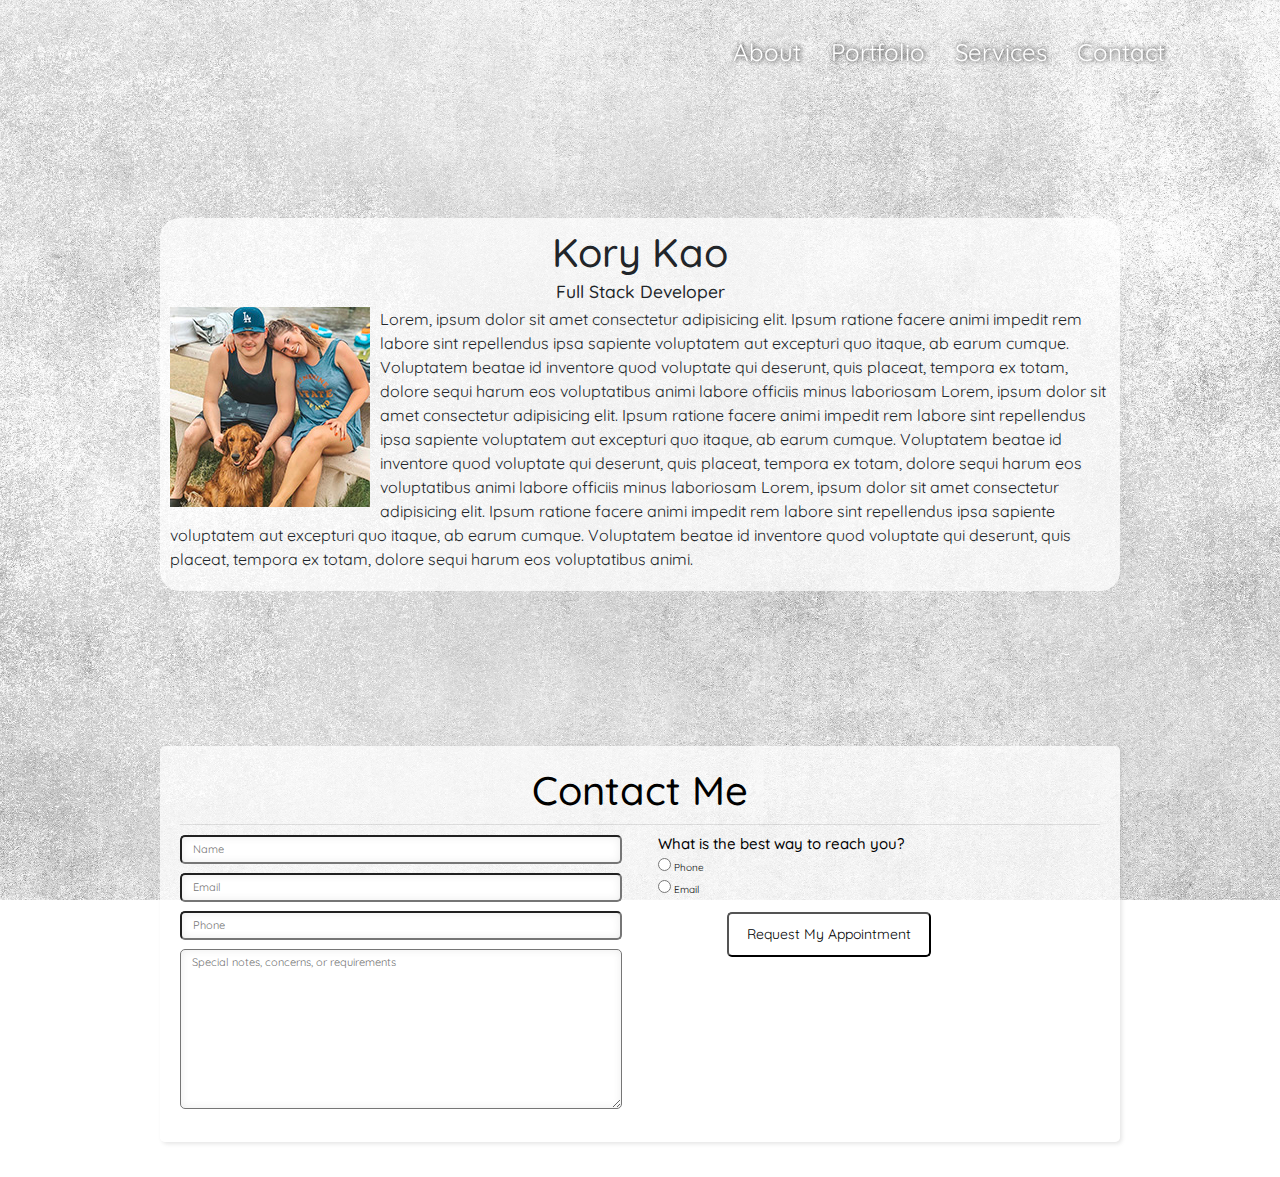
==== index.html @ 17543686 "init" ====
<!DOCTYPE html>
<html lang="en">
<head>
    <meta charset="UTF-8">
    <meta name="viewport" content="width=device-width, initial-scale=1.0">
    <meta http-equiv="X-UA-Compatible" content="ie=edge">
    <link href="https://stackpath.bootstrapcdn.com/bootstrap/4.4.1/css/bootstrap.min.css" rel="stylesheet" integrity="sha384-Vkoo8x4CGsO3+Hhxv8T/Q5PaXtkKtu6ug5TOeNV6gBiFeWPGFN9MuhOf23Q9Ifjh" crossorigin="anonymous">
    <script src="https://stackpath.bootstrapcdn.com/bootstrap/4.4.1/js/bootstrap.min.js" integrity="sha384-wfSDF2E50Y2D1uUdj0O3uMBJnjuUD4Ih7YwaYd1iqfktj0Uod8GCExl3Og8ifwB6" crossorigin="anonymous"></script>
    <script src="https://stackpath.bootstrapcdn.com/bootstrap/4.4.1/js/bootstrap.bundle.min.js" integrity="sha384-6khuMg9gaYr5AxOqhkVIODVIvm9ynTT5J4V1cfthmT+emCG6yVmEZsRHdxlotUnm" crossorigin="anonymous"></script>
    <script src="https://stackpath.bootstrapcdn.com/bootstrap/4.4.1/js/bootstrap.bundle.min.js" integrity="sha384-6khuMg9gaYr5AxOqhkVIODVIvm9ynTT5J4V1cfthmT+emCG6yVmEZsRHdxlotUnm" crossorigin="anonymous"></script>
    <link rel = "stylesheet" type = "text/css"  href = "index.css" />
    <title>Kory Kao</title>
</head>

<body>
    <nav class="nav">
        <div class="container">
            <div class="logo">
                <a href="#"><img src="navlogo.png" id="lg" style="width: 25%;"></a>
            </div>
            <div id="mainListDiv" class="main_list">
                <ul class="navlinks">
                    <li><a href="#">About</a></li>
                    <li><a href="#">Portfolio</a></li>
                    <li><a href="#">Services</a></li>
                    <li><a href="#aptanchor">Contact</a></li>
                </ul>
            </div>
            <span class="navTrigger">
                    <i></i>
                    <i></i>
                    <i></i>
                </span>
        </div>
    </nav>
    <div class="spc"></div>
    <div class="jumbotron-fluid">

        <section class="home">
            <h2 class="myH2">Kory Kao</h2>
            <h3 style="text-align: center;">Full Stack Developer</h3>
            <p style="font-size: 16px;">
                <img src="images/aboutpic.png" style="padding-bottom:10px; padding-right:10px; float:left;"/>
                Lorem, ipsum dolor sit amet consectetur adipisicing elit. Ipsum ratione facere animi impedit rem labore sint repellendus ipsa sapiente voluptatem aut excepturi quo itaque, ab earum cumque. Voluptatem beatae id inventore quod voluptate qui deserunt, quis
                placeat, tempora ex totam, dolore sequi harum eos voluptatibus animi labore officiis minus laboriosam Lorem, ipsum dolor sit amet consectetur adipisicing elit. Ipsum ratione facere animi impedit rem labore sint repellendus ipsa sapiente voluptatem aut
                excepturi quo itaque, ab earum cumque. Voluptatem beatae id inventore quod voluptate qui deserunt, quis placeat, tempora ex totam, dolore sequi harum eos voluptatibus animi labore officiis minus laboriosam Lorem, ipsum dolor sit amet consectetur adipisicing
                elit. Ipsum ratione facere animi impedit rem labore sint repellendus ipsa sapiente voluptatem aut excepturi quo itaque, ab earum cumque. Voluptatem beatae id inventore quod voluptate qui deserunt, quis placeat, tempora ex totam, dolore sequi harum eos
                voluptatibus animi.
            </p>
        </section>
    </div> 
<br><br><br><br><br><br><br><br>
    <div id="aptanchor"></div>
    <br>
    <div class="landing-page"><div class="form-appointment"><div class="wpcf7" id="wpcf7-f560-p590-o1"><form action="/landing-page-template-do-not-delete/#wpcf7-f560-p590-o1" method="post" class="wpcf7-form" novalidate="novalidate" _lpchecked="1">
        <h2 class="myH2">Contact Me</h2>
        <hr>
        <div style="display: none;">
        <input type="hidden" name="_wpcf7" value="560">
        <input type="hidden" name="_wpcf7_version" value="3.5">
        <input type="hidden" name="_wpcf7_locale" value="">
        <input type="hidden" name="_wpcf7_unit_tag" value="wpcf7-f560-p590-o1">
        <input type="hidden" name="_wpnonce" value="dbb28877d5">
        </div>
        <div class="group">
        <div style="width: 48%; float: left;">
        <span class="wpcf7-form-control-wrap text-680"><input type="text" name="text-680" value="" size="45" class="wpcf7-form-control wpcf7-text wpcf7-validates-as-required" aria-required="true" placeholder="Name"></span><br>
        <span class="wpcf7-form-control-wrap email-680"><input type="email" name="email-680" value="" size="45" class="wpcf7-form-control wpcf7-text wpcf7-email wpcf7-validates-as-required wpcf7-validates-as-email" aria-required="true" placeholder="Email"></span><br>
        <span class="wpcf7-form-control-wrap tel-630"><input type="tel" name="tel-630" value="" size="45" class="wpcf7-form-control wpcf7-text wpcf7-tel wpcf7-validates-as-required wpcf7-validates-as-tel" aria-required="true" placeholder="Phone"></span><br>
        <span class="wpcf7-form-control-wrap textarea-398"><textarea name="textarea-398" cols="40" rows="10" class="wpcf7-form-control wpcf7-textarea" placeholder="Special notes, concerns, or requirements"></textarea></span></div>
        <div style="width: 48%; float: right;">
        <h4>What is the best way to reach you?</h4>
        <p><span class="wpcf7-form-control-wrap radio-98"><span class="wpcf7-form-control wpcf7-radio"><span class="wpcf7-list-item"><label><input type="radio" name="radio-98" value="Phone">&nbsp;<span class="wpcf7-list-item-label">Phone</span></label></span><span class="wpcf7-list-item"><label><input type="radio" name="radio-98" value="Email">&nbsp;<span class="wpcf7-list-item-label">Email</span></label></span></span></span></p></div>
        <div style="text-align: center; padding-top: 2em; margin-top: 1em;"><input type="submit" value="Request My Appointment" class="wpcf7-form-control wpcf7-submit"><img class="ajax-loader" src="http://www.professionalaudiologicalservices.com/wp-content/plugins/contact-form-7/images/ajax-loader.gif" alt="Sending ..." style="visibility: hidden;"></div>
        <div class="wpcf7-response-output wpcf7-display-none"></div></form></div></div></div>

    <br>

    <script src="https://ajax.googleapis.com/ajax/libs/jquery/3.1.1/jquery.min.js"></script>
    <script src="js/scripts.js"></script>
    
    <script>
        $(window).scroll(function() {
            if ($(document).scrollTop() > 50) {
                $('.nav').addClass('affix');
                $(".navTrigger i").css({backgroundColor: 'white'});
                console.log("OK");
            } else {
                $('.nav').removeClass('affix');
                $(".navTrigger i").css({backgroundColor: 'black'});

            }
        });
    </script>

<script src="index.js"></script>
</body>
</html>
---- index.css ----
@import url('https://fonts.googleapis.com/css?family=Quicksand:400,500,700');
html,
body {
    width: 100%;
    height: 100vh;
    background-image: url(images/bgcover.png);
    background-attachment: fixed;
    background-position: center top;
    background-size:cover;
    background-repeat: no-repeat;
    margin: 0;
    padding: 0;
    box-sizing: border-box;
    font-family: "Quicksand", sans-serif;
    font-size: 62.5%;
    font-size: 10px;
}

.nav {
    width: 100%;
    height: 65px;
    position: fixed;
    line-height: 65px;
    text-align: center;
}

.nav div.logo {
    position: absolute;
    float: left;
    width: auto;
    height: auto;
    margin-left: -18%;
    padding-left: 3rem;
}

.nav div.logo a {
    text-decoration: none;
    color: rgb(0, 0, 0);
    font-size: 2.5rem;
}

.nav div.logo a:hover {
    color: rgb(99, 99, 99);
}

.nav div.main_list {
    height: 65px;
    float: right;
}

.nav div.main_list ul {

    width: 100%;
    height: 65px;
    display: flex;
    list-style: none;
    margin: 0;

}

.nav div.main_list ul li {
    width: auto;
    height: 65px;
    padding: 0;
    padding-right: 3rem;
}

.nav div.main_list ul li a {
    text-shadow: rgb(0, 0, 0) 1px 0 5px;
    text-decoration: none;
    color: rgb(255, 255, 255);
    line-height: 65px;
    font-size: 2.4rem;
}

.nav div.main_list ul li a:hover {
    color: rgb(230, 0, 0);
}

.spc {
    padding-top:17%;
}
.jumbotron-fluid {
    border-radius: 20px;
    padding:10px 10px 10px 10px;
    width: 75%; 
    margin:auto;
    background-color: rgba(255, 255, 255, 0.725);
    
}

/* Home section */

.home {

    
}

.navTrigger {
    display: none;
}

.nav {
    padding-top: 20px;
    padding-bottom: 20px;
    -webkit-transition: all 0.4s ease;
    transition: all 0.4s ease;
}

.group:after {
    content: "";
    display: block;
    clear: both;
  }
  
  .landing-page {
    width: 75%;
    margin: auto ;  
  }
  
  .landing-page *,
  .landing-page *:before,
  .landing-page *:after {
      -webkit-box-sizing: border-box;
         -moz-box-sizing: border-box;
              box-sizing: border-box; 
  }
  
  .landing-page .module {
      border-radius: 20px;
      float: left;
      padding: 2em;
      width: 75%;
  }
  
  .landing-page .module > *:last-child,
  .landing-page .module > *:last-child > *:last-child,
  .landing-page .module > *:last-child > *:last-child > *:last-child {
      margin: 0;
      padding: 0;
  }
  
  .landing-page .note {	
      background-color: rgba(255, 255, 255, 0.725);
      border-radius: 5px;	
      color: black;
      font-family: "Quicksand", sans-serif;	
      font-size: .9em;
      font-style: italic;
      margin: 20px auto;
      padding: 2em;
  }
  
  .form-appointment {
      padding: 2em;
      background-color: rgba(255, 255, 255, 0.725);
      border-radius: 5px;      box-shadow: 2px 2px 4px 0px rgba(0, 0, 0, 0.1);
      font-family: "Quicksand", sans-serif;
      margin: 20px auto;
      color: black;
  }
  
  .form-appointment input[type=text],
  .form-appointment input[type=email],
  .form-appointment input[type=tel],
  .form-appointment textarea {	
      border-radius: 5px;	
      font-family: "Quicksand", sans-serif;
      font-size: 1.1em;
      padding: .4em 1em;
      margin: 0 0 .8em;
      width: 100%;
    box-shadow: 0 0 8px rgba(0,0,0,.08) inset;
  }
  
  .form-appointment input[type=text],
  .form-appointment input[type=email],
  .form-appointment input[type=tel],
  .form-appointment input[type=submit],
  .form-appointment textarea {	
      -webkit-transition: all .2s ease-in-out;
         -moz-transition: all .2s ease-in-out;
              transition: all .2s ease-in-out;
  }
  
  .form-appointment input[type=text]:active,
  .form-appointment input[type=text]:focus,
  .form-appointment input[type=email]:active,
  .form-appointment input[type=email]:focus,
  .form-appointment input[type=tel]:active,
  .form-appointment input[type=tel]:focus,
  .form-appointment textarea:active,
  .form-appointment textarea:focus {	
    outline: 0;
    box-shadow: 0 0 6px rgba(255, 255, 255);
  }
  
  .form-appointment textarea {
      height: 160px;
  }
  
  .form-appointment input[type=submit] {
      background-color: rgba(255, 255, 255, 0.725);
      border-radius: 5px;
      color: rgb(0, 0, 0);
      cursor: pointer;
      font-family: inherit;
      font-size: 1.4em;
      padding: 10px 18px;
  }
  
  .form-appointment input[type=submit]:hover {
      background-color: white;
      color: rgba(255, 255, 255, 0.725);
  }
  
  .form-appointment .wpcf7-list-item-label {

      color: black;
  }
  
  span.wpcf7-list-item {
      display: block;
      margin-left: -.02em;
      color: black;
  }
  

  .instagram-photos {
    display: flex;
    flex-wrap: wrap;
    margin: 0 -8px 16px;
  }
  
  .instagram-photo {
    border: 4px solid #fff;
    box-shadow: 0 4px 10px 0 rgba(0, 0, 0, 0.1);
    flex: 1 0 auto;
    margin: 8px;
    position: relative;
    width: calc(100% / 2 - (8px * 2));
    @media only screen and (min-width: 768px) {
      width: calc(100% / 4 - (8px * 2));
    }
    &:focus,
    &:hover {
      &::after {
        background: rgba(0, 0, 0, 0.5);
        bottom: 0;
        content: "";
        display: block;
        left: 0;
        position: absolute;
        right: 0;
        top: 0;
      }
    }
  }

/* Media qurey section */

@media screen and (min-width: 768px) and (max-width: 1024px) {
    .container {
        margin: 0;
    }
}

@media screen and (max-width:768px) {
    .spc {
        padding-top: 50px;
    }
    .navTrigger {
        display: block;
    }
    .nav div.logo {
        margin-left: 13px;
    }
    .nav div.main_list {
        position: relative;
        width: 100%;
        height: 0;
        overflow: hidden;
    }
    .nav div.show_list {
        width: auto;
        padding-top: 32px;
        height: auto;
        display: none;
    }
    .nav div.main_list ul {
        flex-direction: column;
        width: 100%;
        height: auto;
        right: 0;
        left: 0;
        bottom: 0;
        background-color: #000000;
        /*same background color of navbar*/
        background-position: center top;
    }
    .nav div.main_list ul li {
        width: 100%;
        text-align: right;
    }
    .nav div.main_list ul li a {
        text-align: center;
        width: 100%;
        font-size: 3rem;
        padding: 20px;
    }
    .nav div.media_button {
        display: block;
    }
}


/* Animation */
.navTrigger {
    cursor: pointer;
    width: 30px;
    height: 25px;
    margin: auto;
    position: absolute;
    right: 30px;
    top: 0;
    bottom: 0;
}

.navTrigger i {
    background-color: rgb(0, 0, 0);
    border-radius: 2px;
    content: '';
    display: block;
    width: 100%;
    height: 4px;
}

.navTrigger i:nth-child(1) {
    -webkit-animation: outT 0.8s backwards;
    animation: outT 0.8s backwards;
    -webkit-animation-direction: reverse;
    animation-direction: reverse;
}

.navTrigger i:nth-child(2) {
    margin: 5px 0;
    -webkit-animation: outM 0.8s backwards;
    animation: outM 0.8s backwards;
    -webkit-animation-direction: reverse;
    animation-direction: reverse;
}

.navTrigger i:nth-child(3) {
    -webkit-animation: outBtm 0.8s backwards;
    animation: outBtm 0.8s backwards;
    -webkit-animation-direction: reverse;
    animation-direction: reverse;
}

.navTrigger.active i:nth-child(1) {
    -webkit-animation: inT 0.8s forwards;
    animation: inT 0.8s forwards;
}

.navTrigger.active i:nth-child(2) {
    -webkit-animation: inM 0.8s forwards;
    animation: inM 0.8s forwards;
}

.navTrigger.active i:nth-child(3) {
    -webkit-animation: inBtm 0.8s forwards;
    animation: inBtm 0.8s forwards;
}

@-webkit-keyframes inM {
    50% {
        -webkit-transform: rotate(0deg);
    }
    100% {
        -webkit-transform: rotate(45deg);
    }
}

@keyframes inM {
    50% {
        transform: rotate(0deg);
    }
    100% {
        transform: rotate(45deg);
    }
}

@-webkit-keyframes outM {
    50% {
        -webkit-transform: rotate(0deg);
    }
    100% {
        -webkit-transform: rotate(45deg);
    }
}

@keyframes outM {
    50% {
        transform: rotate(0deg);
    }
    100% {
        transform: rotate(45deg);
    }
}

@-webkit-keyframes inT {
    0% {
        -webkit-transform: translateY(0px) rotate(0deg);
    }
    50% {
        -webkit-transform: translateY(9px) rotate(0deg);
    }
    100% {
        -webkit-transform: translateY(9px) rotate(135deg);
    }
}

@keyframes inT {
    0% {
        transform: translateY(0px) rotate(0deg);
    }
    50% {
        transform: translateY(9px) rotate(0deg);
    }
    100% {
        transform: translateY(9px) rotate(135deg);
    }
}

@-webkit-keyframes outT {
    0% {
        -webkit-transform: translateY(0px) rotate(0deg);
    }
    50% {
        -webkit-transform: translateY(9px) rotate(0deg);
    }
    100% {
        -webkit-transform: translateY(9px) rotate(135deg);
    }
}

@keyframes outT {
    0% {
        transform: translateY(0px) rotate(0deg);
    }
    50% {
        transform: translateY(9px) rotate(0deg);
    }
    100% {
        transform: translateY(9px) rotate(135deg);
    }
}

@-webkit-keyframes inBtm {
    0% {
        -webkit-transform: translateY(0px) rotate(0deg);
    }
    50% {
        -webkit-transform: translateY(-9px) rotate(0deg);
    }
    100% {
        -webkit-transform: translateY(-9px) rotate(135deg);
    }
}

@keyframes inBtm {
    0% {
        transform: translateY(0px) rotate(0deg);
    }
    50% {
        transform: translateY(-9px) rotate(0deg);
    }
    100% {
        transform: translateY(-9px) rotate(135deg);
    }
}

@-webkit-keyframes outBtm {
    0% {
        -webkit-transform: translateY(0px) rotate(0deg);
    }
    50% {
        -webkit-transform: translateY(-9px) rotate(0deg);
    }
    100% {
        -webkit-transform: translateY(-9px) rotate(135deg);
    }
}

@keyframes outBtm {
    0% {
        transform: translateY(0px) rotate(0deg);
    }
    50% {
        transform: translateY(-9px) rotate(0deg);
    }
    100% {
        transform: translateY(-9px) rotate(135deg);
    }
}

.affix {
    padding: 0;
    background-color: #000000;
}






.myH2 {
	text-align:center;
	font-size: 4rem;
}
.myP {
	text-align: justify;

	font-size: 20px;
}

@media all and (max-width:900px){
    
    .spc {
        padding-top:170px;
    }

	#aptanchor {
        margin-bottom: 20%;
    }
}

@media all and (max-width:700px){
    
    .nav div.logo {
        margin-left: -30px;
    }

    .spc {
        padding-top:150px;
    }

	#aptanchor {
        margin-bottom: 20%;
    }
}
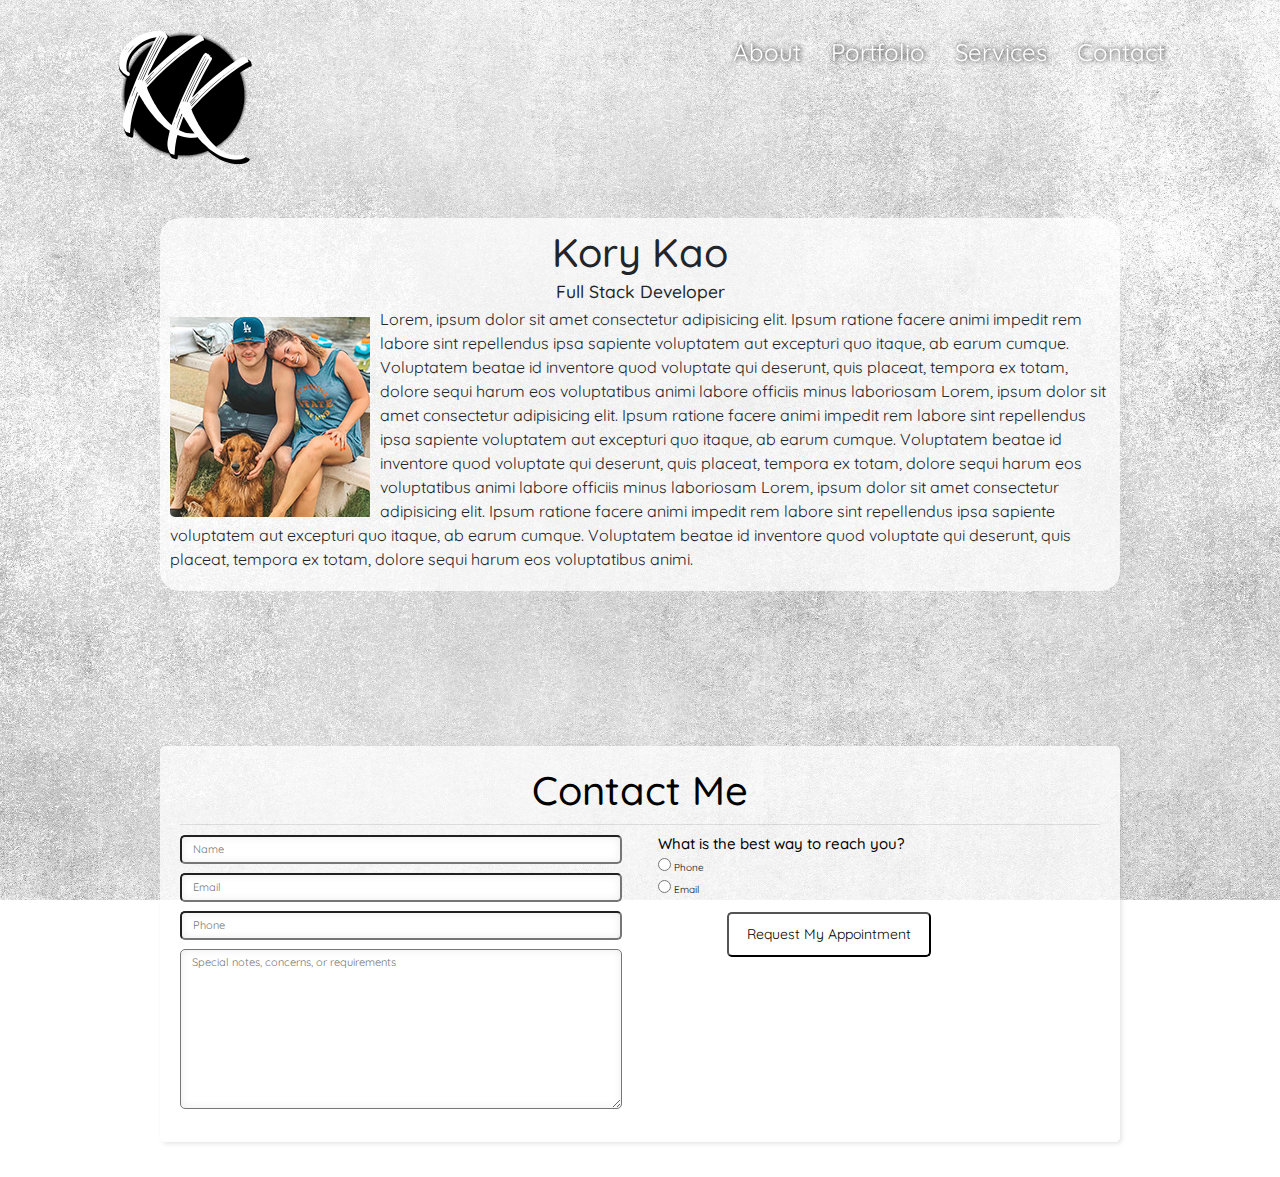
==== commit c895099c: "update" ====
--- a/index.html
+++ b/index.html
@@ -40,7 +40,7 @@
             <h2 class="myH2">Kory Kao</h2>
             <h3 style="text-align: center;">Full Stack Developer</h3>
             <p style="font-size: 16px;">
-                <img src="images/aboutpic.png" style="padding-bottom:10px; padding-right:10px; float:left;"/>
+                <img src="images/aboutpic.png" style="padding-top:10px; padding-right:10px; float:left; border-radius:5px;"/>
                 Lorem, ipsum dolor sit amet consectetur adipisicing elit. Ipsum ratione facere animi impedit rem labore sint repellendus ipsa sapiente voluptatem aut excepturi quo itaque, ab earum cumque. Voluptatem beatae id inventore quod voluptate qui deserunt, quis
                 placeat, tempora ex totam, dolore sequi harum eos voluptatibus animi labore officiis minus laboriosam Lorem, ipsum dolor sit amet consectetur adipisicing elit. Ipsum ratione facere animi impedit rem labore sint repellendus ipsa sapiente voluptatem aut
                 excepturi quo itaque, ab earum cumque. Voluptatem beatae id inventore quod voluptate qui deserunt, quis placeat, tempora ex totam, dolore sequi harum eos voluptatibus animi labore officiis minus laboriosam Lorem, ipsum dolor sit amet consectetur adipisicing
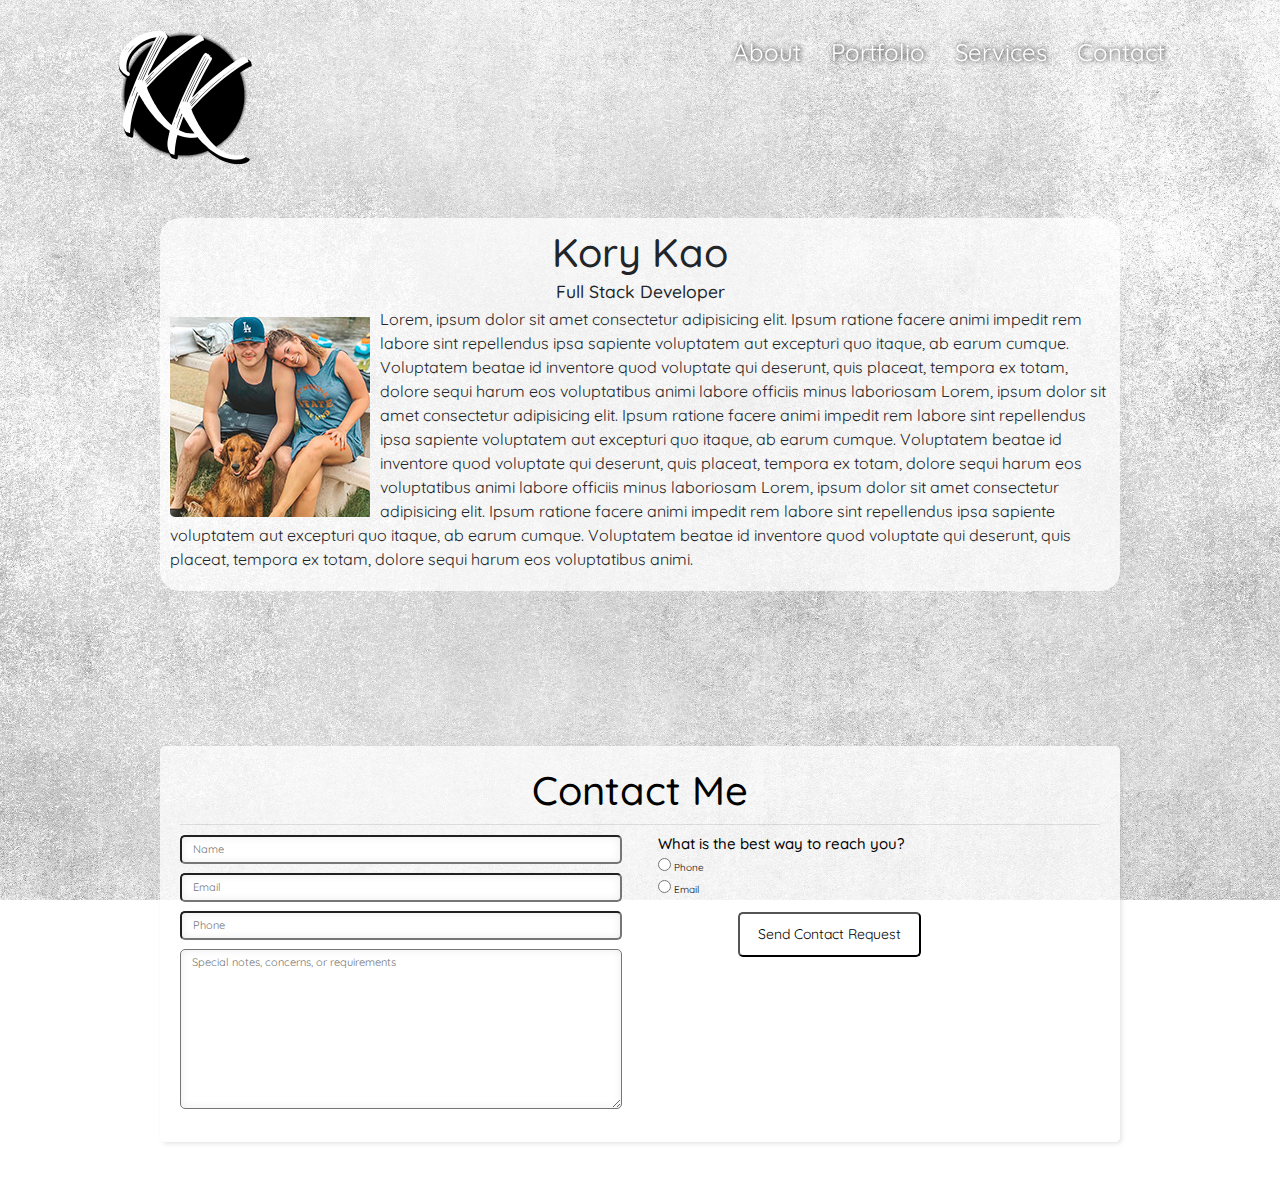
==== commit 77b8fe5d: "fixform" ====
--- a/index.html
+++ b/index.html
@@ -71,7 +71,7 @@
         <div style="width: 48%; float: right;">
         <h4>What is the best way to reach you?</h4>
         <p><span class="wpcf7-form-control-wrap radio-98"><span class="wpcf7-form-control wpcf7-radio"><span class="wpcf7-list-item"><label><input type="radio" name="radio-98" value="Phone">&nbsp;<span class="wpcf7-list-item-label">Phone</span></label></span><span class="wpcf7-list-item"><label><input type="radio" name="radio-98" value="Email">&nbsp;<span class="wpcf7-list-item-label">Email</span></label></span></span></span></p></div>
-        <div style="text-align: center; padding-top: 2em; margin-top: 1em;"><input type="submit" value="Request My Appointment" class="wpcf7-form-control wpcf7-submit"><img class="ajax-loader" src="http://www.professionalaudiologicalservices.com/wp-content/plugins/contact-form-7/images/ajax-loader.gif" alt="Sending ..." style="visibility: hidden;"></div>
+        <div style="text-align: center; padding-top: 2em; margin-top: 1em;"><input type="submit" value="Send Contact Request" class="wpcf7-form-control wpcf7-submit"><img class="ajax-loader" src="http://www.professionalaudiologicalservices.com/wp-content/plugins/contact-form-7/images/ajax-loader.gif" alt="Sending ..." style="visibility: hidden;"></div>
         <div class="wpcf7-response-output wpcf7-display-none"></div></form></div></div></div>
 
     <br>
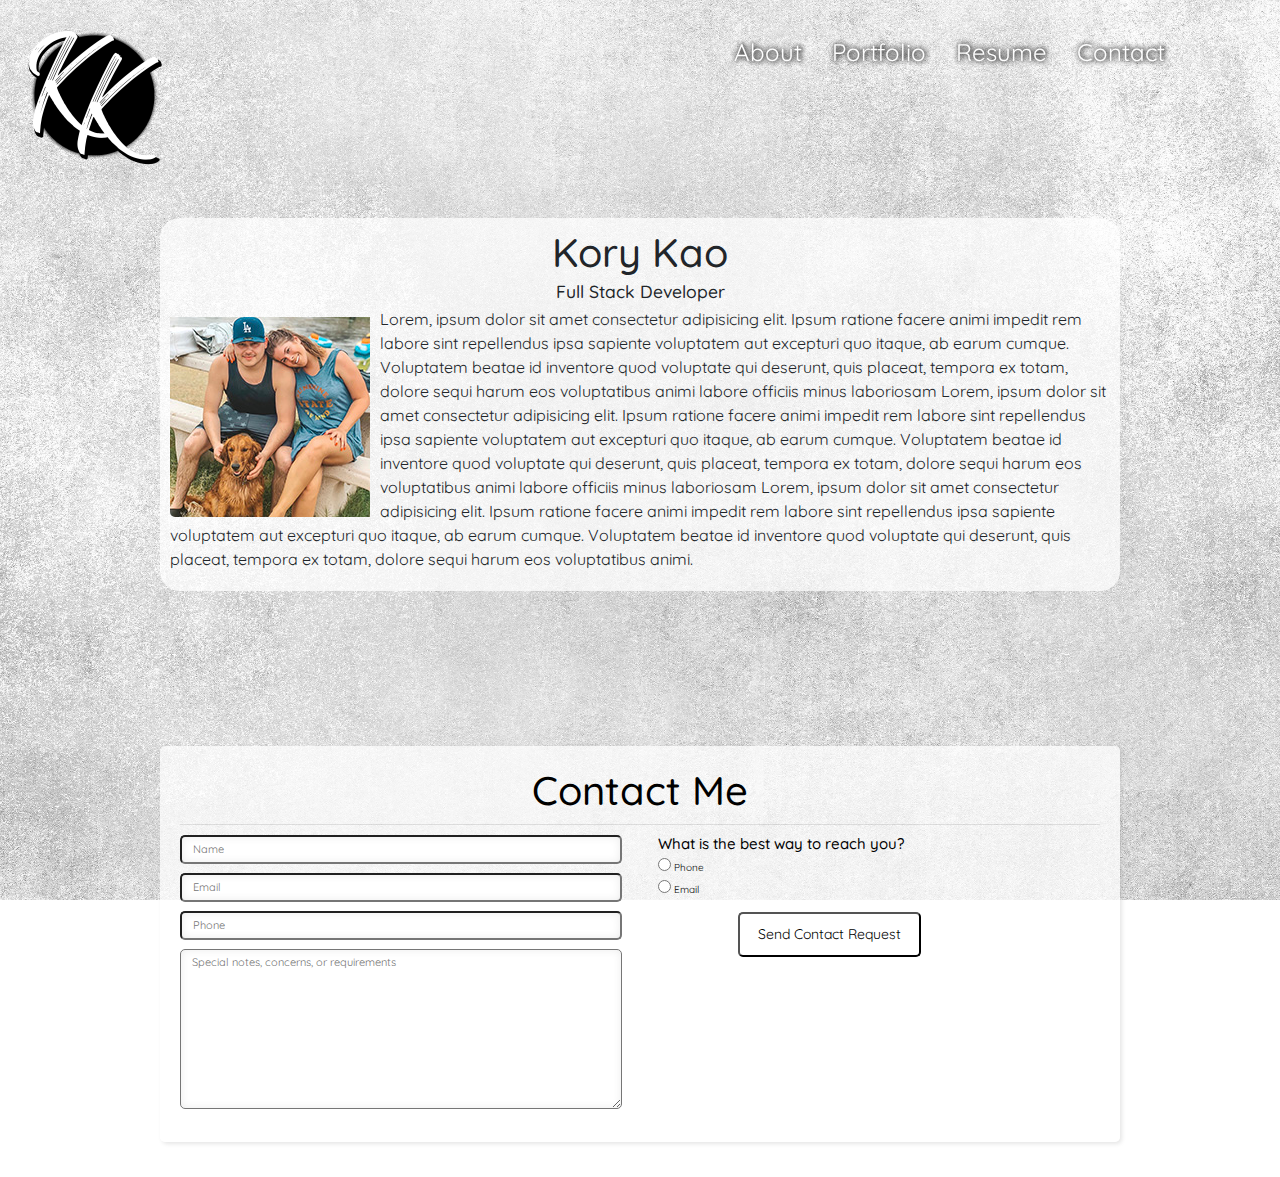
==== commit e2f66c3f: "resume" ====
--- a/index.html
+++ b/index.html
@@ -22,7 +22,7 @@
                 <ul class="navlinks">
                     <li><a href="#">About</a></li>
                     <li><a href="#">Portfolio</a></li>
-                    <li><a href="#">Services</a></li>
+                    <li><a href="resume.html">Resume</a></li>
                     <li><a href="#aptanchor">Contact</a></li>
                 </ul>
             </div>
--- a/index.css
+++ b/index.css
@@ -29,7 +29,7 @@
     float: left;
     width: auto;
     height: auto;
-    margin-left: -18%;
+    margin-left: -25%;
     padding-left: 3rem;
 }
 
@@ -66,7 +66,7 @@
 }
 
 .nav div.main_list ul li a {
-    text-shadow: rgb(0, 0, 0) 1px 0 5px;
+    text-shadow: rgb(0, 0, 0) 1px 0 5px, rgb(39, 39, 39) 1px 0 6px;;
     text-decoration: none;
     color: rgb(255, 255, 255);
     line-height: 65px;
